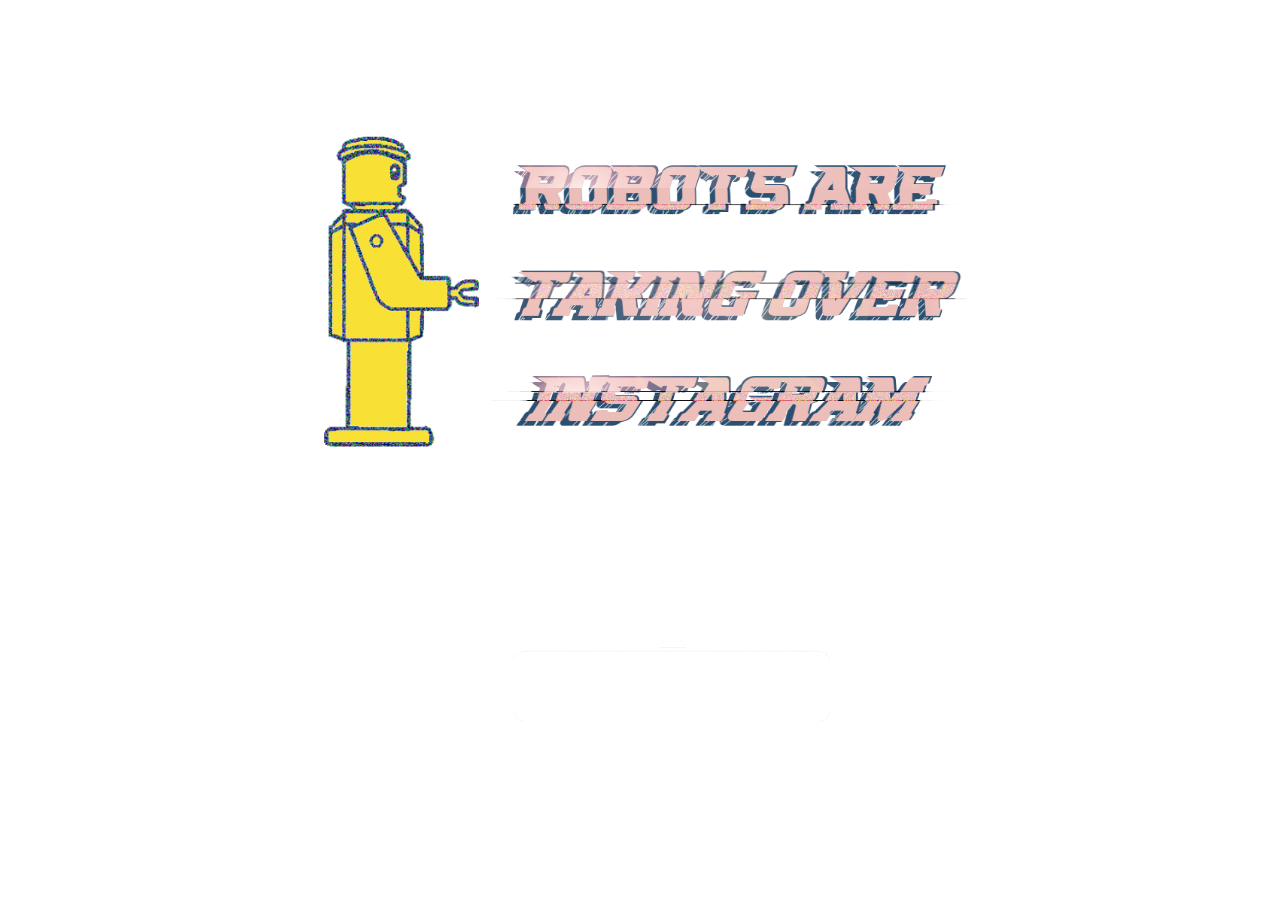
==== index.html @ 45e99af7 "Adding my existing site." ====
<!DOCTYPE HTML>

<html>

<head>
	<meta http-equiv="Content-Type" content="text/html; charset=UTF-8" />
	<title>Robots are Taking Over Instagram</title>
	<link rel="stylesheet" type="text/css" href="css/style.css">
</head>

<body>



  <img src="img/robotimg.PNG" class="robot"/>


  <img src="img/robotsare.PNG" alt="ROBOTS" class="robottext"/>

  <a href="index2.html">
  <img src="img/tag.PNG" class="tag"/>
</a>




     
</body>

</html>
---- css/style.css ----
body {
	
 background-image:url("../img/pixel.jpg");

 background-repeat: no-repeat;
 background-size: 100%;

	
   
}




p {


	text-align: center;
	font-size: 30px;
	font-weight: 100;
	color: white;
		top: 80%;
		z-index: 3;
		
}

@font-face {
   font-family: myFont;
   src: url(../TopSpeedTypographyItalic.ttf);
}

* {
   font-family: myFont;

}




.selfie {
	position: fixed;
	
	float: left;
		top: 10%;
		left: 12%;
		z-index: 1;
		

	width: 25%;
	height: auto;

}

h1 {

	font-size: 60px;
	font-weight: 100;
	color: white;
		z-index: 2;

		    position: fixed;
		    float: left;
    left: 14%;
    top: 30%;
    width: 100%;
    text-align: center;
    
}

.notag {
	 position: fixed;
    float: right;
    left: 42%;
    top: 50%;
    z-index: 3;

    width: 20%;
    height: auto;


}

.yestag {
	 position: fixed;
  float: right;
    left: 67%;
   top: 50%;
    z-index: 3;

    width: 20%;
    height: auto;


}

.tag {
	 

    position: absolute;
    display: inline-block;
    left: 40%;
    top: 70%;
    z-index: 3;

    width: 25%;
    height: auto;


}


.robot { position: absolute;
		top: 4%;
		left: 20%;
		z-index: 1;

	width: 20%;
	height: auto;
}

.robottext {
    display: block;
    margin-left: 18%;
    margin-right: auto;
    
    top: 50%;
    width: 75%;
    height: auto;
    z-index: 2;
}

.miquela {
	 

position: absolute;
    left: 0%;
    bottom: 0%;
  

    width: 55%;
    height: auto;
}

h2 {
font-size: 60px;
	font-weight: 100;
	color: white;
		z-index: 2;

		    position: fixed;
		    float: left;

    left: 10%;
    bottom: 80%;
    width: 100%;
    height: auto;
    

}

p {
font-family: "Helvetica";

text-align:right;
	font-size: 15px;
	padding-right: 3%;

	color: white;

			    position: absolute;
		    float: right;

    left: 40%;
    top: 30%;
   

}

h3 {
text-align:right;
	font-size: 39px;
	padding-right: 3%;

	color: white;

			    position: absolute;
		    float: right;

    left: 60%;
    top: 77%;
    

}
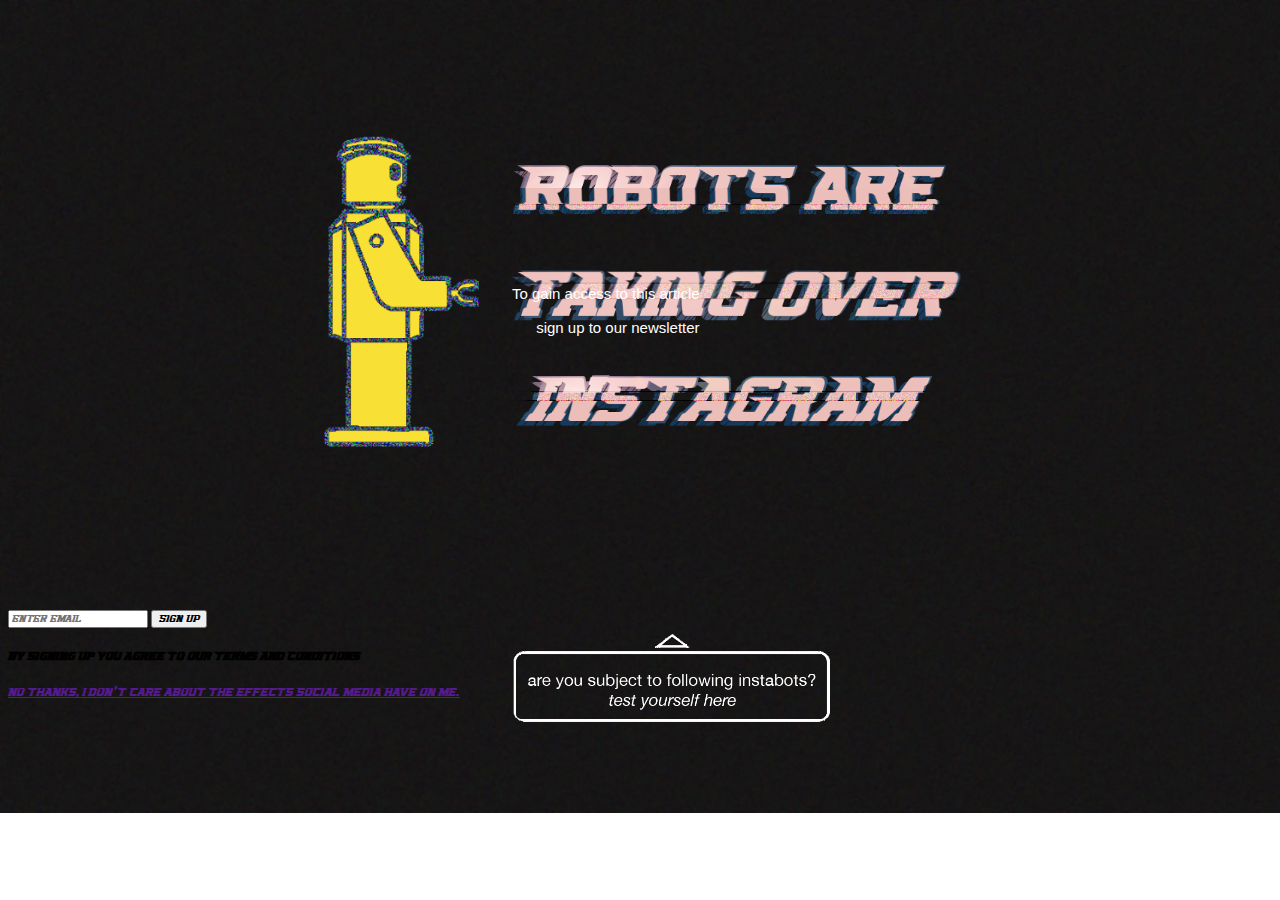
==== commit 70bc79a3: "Update index.html" ====
--- a/index.html
+++ b/index.html
@@ -6,25 +6,79 @@
 	<meta http-equiv="Content-Type" content="text/html; charset=UTF-8" />
 	<title>Robots are Taking Over Instagram</title>
 	<link rel="stylesheet" type="text/css" href="css/style.css">
+
+<script type="text/javascript" src="https://code.jquery.com/jquery-1.8.2.js"></script>
 </head>
+
+
+
 
 <body>
 
-
-
   <img src="img/robotimg.PNG" class="robot"/>
-
 
   <img src="img/robotsare.PNG" alt="ROBOTS" class="robottext"/>
 
   <a href="index2.html">
   <img src="img/tag.PNG" class="tag"/>
-</a>
+										</a>
 
 
+<script type='text/javascript'>
+$(function(){
+var overlay = $('<div id="overlay"></div>');
+
+
+$('.close').click(function(){
+$('.dc1').hide();
+
+return false;
+});
+ 
+
+$('.x').click(function(){
+
+
+return false;
+});
+});
+</script>
+
+
+
+<div id='id1' class='dc1'>
+	<div class="w3-modal-content w3-card-4 w3-animate-zoom" style="max-width: 600px">
+
+
+
+
+
+  <form class="w3-container" action="/action_page.php">
+
+    <div class="w3-section">
+    	<div class="overlay"></div>
+
+    	<p>To gain access to this article <br> <br> sign up to our newsletter</p>
+
+    	 <input class="w3-input" type="text" placeholder="ENTER EMAIL" name="email" required>
+
+    	 <button class="w3-button" type="submit">Sign Up</button>
+
+    	 <h4> <i> By signing up you agree to our terms and conditions </i> </h4>
+
+
+ </div>
+</form>
+
+ <div class="w3-container w3-border-top w3-padding-16 w3-light-grey">
+        <a href='' class='close'>No thanks, I don't care about the effects social media have on me.</a>
+</div>
+
+  
+</div>
 
 
      
 </body>
 
-</html>+</html>
--- a/css/style.css
+++ b/css/style.css
@@ -1,6 +1,6 @@
 body {
 	
- background-image:url("../img/pixel.jpg");
+ background-image:url("../img/pixel.JPG");
 
  background-repeat: no-repeat;
  background-size: 100%;
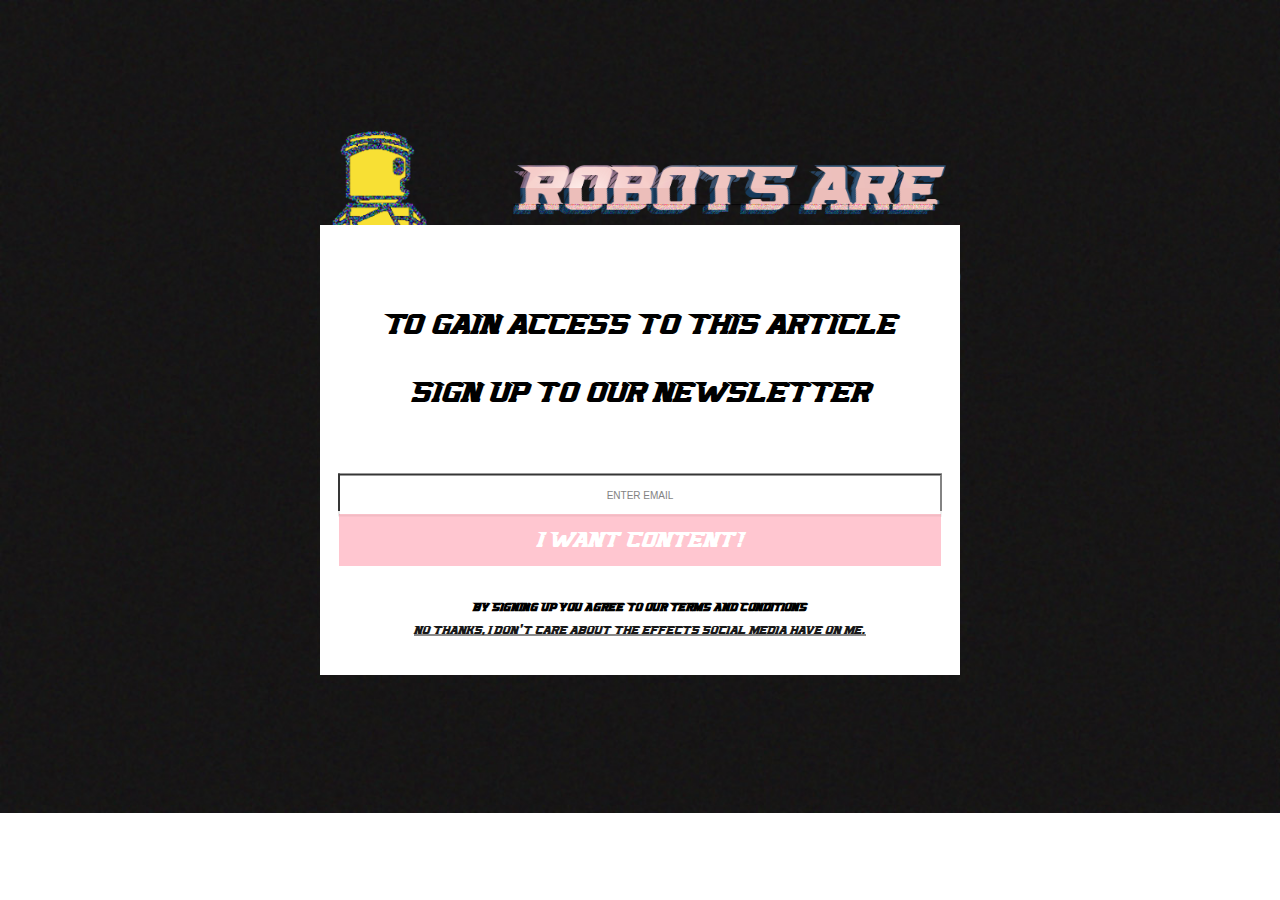
==== commit 726b5bc7: "Update index.html" ====
--- a/index.html
+++ b/index.html
@@ -62,7 +62,7 @@
 
     	 <input class="w3-input" type="text" placeholder="ENTER EMAIL" name="email" required>
 
-    	 <button class="w3-button" type="submit">Sign Up</button>
+    	 <button class="w3-button" type="submit">I WANT CONTENT!</button>
 
     	 <h4> <i> By signing up you agree to our terms and conditions </i> </h4>
 
--- a/css/style.css
+++ b/css/style.css
@@ -5,6 +5,7 @@
  background-repeat: no-repeat;
  background-size: 100%;
 
+							position: relative;
 	
    
 }
@@ -19,7 +20,7 @@
 	font-size: 30px;
 	font-weight: 100;
 	color: white;
-		top: 80%;
+		bottom: 20px;
 		z-index: 3;
 		
 }
@@ -100,7 +101,7 @@
     display: inline-block;
     left: 40%;
     top: 70%;
-    z-index: 3;
+    z-index: 1;
 
     width: 25%;
     height: auto;
@@ -112,7 +113,7 @@
 .robot { position: absolute;
 		top: 4%;
 		left: 20%;
-		z-index: 1;
+		z-index: 0;
 
 	width: 20%;
 	height: auto;
@@ -132,10 +133,10 @@
 .miquela {
 	 
 
-position: absolute;
-    left: 0%;
+position: fixed;
+    left: 5%;
     bottom: 0%;
-  
+ 
 
     width: 55%;
     height: auto;
@@ -159,11 +160,12 @@
 }
 
 p {
-font-family: "Helvetica";
+
 
 text-align:right;
 	font-size: 15px;
 	padding-right: 3%;
+
 
 	color: white;
 
@@ -189,8 +191,157 @@
     left: 60%;
     top: 77%;
     
-
-}
-
-
-
+}
+
+
+
+h5 {
+
+
+	text-align: center;
+	font-size: 30px;
+	font-weight: 100;
+	color: black;
+		z-index: 5;
+		
+}
+
+.close {
+    
+    background-color: transparent;
+    color: black;
+    border: none;
+    padding: 14px 20px;
+    left: 50%;
+    top: 90%;
+    cursor: pointer;
+    text-align: center;
+    width: 80%;
+   position: fixed;
+   transform: translate(-50%, -50%);
+   z-index: 10;
+
+    opacity: 0.9;
+}
+
+
+button {
+    background-color: pink;
+    color: white;
+    padding: 14px 20px;
+    left: 50%;
+    top: 70%;
+    border: solid;
+    cursor: pointer;
+    width: 95%;
+   position: fixed;
+   transform: translate(-50%, -50%);
+
+    opacity: 0.9;
+    z-index: 10;
+}
+
+button:hover {
+    opacity:1;
+}
+
+.w3-input {
+	font-family: "Helvetica";
+	
+ background-color: white;
+    color: black;
+    padding: 14px 20px;
+    left: 50%;
+    top: 60%;
+    text-align: center;
+font-size: 10px;
+    width: 87.5%;
+   position: fixed;
+   transform: translate(-50%, -50%);
+
+    opacity: 0.9;
+    z-index: 10;
+
+}
+
+
+.dc1 {
+	
+	color: black;
+    background-color: white;
+    position: fixed;
+    top: 50%;
+    left: 50%;
+    height: 50%;
+    width: 50%;
+    transform: translate(-50%, -50%);
+    z-index: 10;
+
+
+    
+}
+
+.w3-section p {
+
+	    color: black;
+    padding: 14px 20px;
+    left: 50%;
+    top: 30%;
+    text-align: center;
+font-size: 40px;
+    width: 87.5%;
+   position: fixed;
+   transform: translate(-50%, -50%);
+   z-index: 10;
+
+
+}
+
+.w3-button {
+
+	font-size: 30px;
+
+}
+ 
+
+h4 {
+
+	font-family: "Helvetica";
+
+	  color: black;
+    padding: 14px 20px;
+    left: 50%;
+    top: 80%;
+    text-align: center;
+font-size: 15px;
+    width: 87.5%;
+   position: fixed;
+   transform: translate(-50%, -50%);
+   z-index: 10;
+}
+
+
+.overlay{
+  position: absolute;
+  top: 0;
+  left: 0;
+  width: 100%;
+  height: 100%;
+  z-index: 5;
+  
+}
+
+/* Change styles for cancel button and signup button on extra small screens */
+@media screen and (max-width: 300px) {
+    .signupbtn {
+       width: 100%;
+       z-index: 10;
+    }
+}
+</style>
+
+</html>
+
+
+
+
